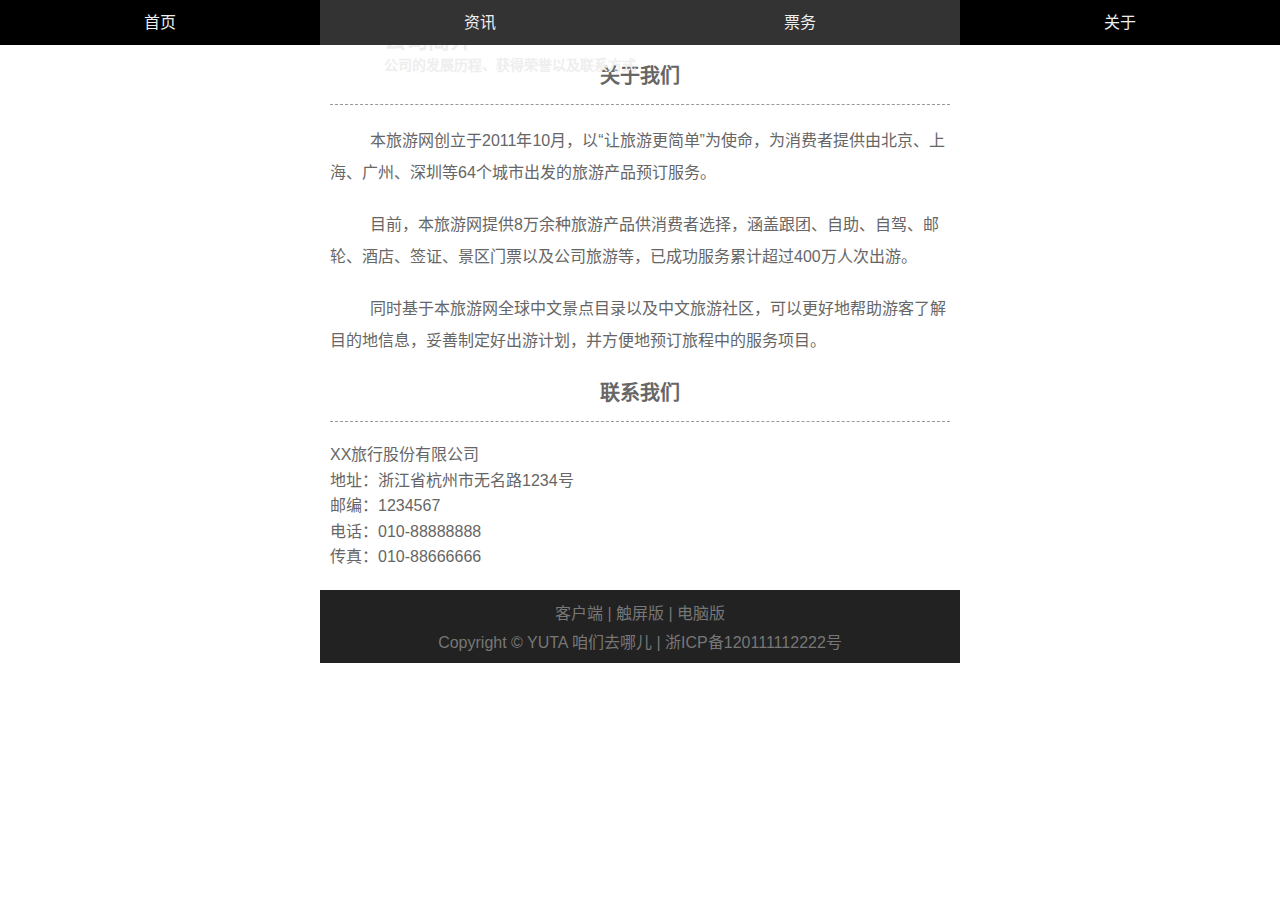
==== about.html @ 17939666 "Add files via upload" ====
<!DOCTYPE html>
<html lang="zh-cn">
<head>
	<meta charset="UTF-8">
	<meta name="viewport" content="width=device-width, initial-scale=1.0,minimum-scale=1.0, maximum-scale=1.0,user-scalable=no">
	<title>咱们去哪儿</title>
	<link rel="stylesheet" type="text/css" href="style.css">
</head>
<body>
	

	<header id="header">
		<nav class="link">
			<h2 class="none">网站导航</h2>
			<ul>
				<li><a href="home.html">首页</a></li>
				<li><a href="news.html">资讯</a></li>
				<li><a href="ticket.html">票务</a></li>
				<li class="active"><a href="about.html">关于</a></li>
			</ul>
		</nav>
	</header>

	<div id="headline">
		<img src="img/headline.png" alt="">
		<hgroup>
			<h2>公司简介</h2>
			<h3>公司的发展历程、获得荣誉以及联系方式</h3>
		</hgroup>
	</div>

	<div class="list about">
		<section>
			<h2>关于我们</h2>
			<p>本旅游网创立于2011年10月，以“让旅游更简单”为使命，为消费者提供由北京、上海、广州、深圳等64个城市出发的旅游产品预订服务。</p>
			<p>目前，本旅游网提供8万余种旅游产品供消费者选择，涵盖跟团、自助、自驾、邮轮、酒店、签证、景区门票以及公司旅游等，已成功服务累计超过400万人次出游。</p>
			<p>同时基于本旅游网全球中文景点目录以及中文旅游社区，可以更好地帮助游客了解目的地信息，妥善制定好出游计划，并方便地预订旅程中的服务项目。</p>
		</section>
		<section>
			<h2>联系我们</h2>
			<address>
				<ul>
					<li>XX旅行股份有限公司</li>
					<li>地址：浙江省杭州市无名路1234号</li>
					<li>邮编：1234567</li>
					<li>电话：010-88888888</li>
					<li>传真：010-88666666</li>
				</ul>
			</address>
		</section>
	</div>

	<footer id="footer">
		<div class="top">
			客户端 | 触屏版 | 电脑版
		</div>
		<div class="bottom">
			Copyright © YUTA 咱们去哪儿 | 浙ICP备120111112222号
		</div>
	</footer>

</body>
</html>
---- style.css ----
html {
	font-size: 625%;
}
body,h1,h2,h3,h4,p,ul,ol,form,fieldset,figure {
	margin: 0;
	padding: 0;
}
body {
	background-color: #fff;
	font-family: "Helvetica Neue", Helvetica, Arial, "Microsoft Yahei UI", "Microsoft YaHei", SimHei, "\5B8B\4F53", simsun, sans-serif;
	font-size: .16rem;
}
div,figure,figcaption {
	box-sizing: border-box;
}
a {
	text-decoration: none;
}
ul,ol {
	list-style: outside none none;
}
img {
	display: block;
	max-width: 100%;
}
.none {
	display: none;
}
.clearfix:after {
	content: '.';
	display: block;
	clear: both;
	height: 0;
	visibility: hidden;
}
/*媒体查询，大于480px小于640px*/
@media (min-width: 480px) and (max-width: 640px) {
	#tour h2,.news .price strong {
		font-size: .26rem;
	}
	#tour h3, #footer, #tour figcaption, #tour .info, .list {
		font-size: .16rem;
	}
	#headline h2 {
		font-size: .22rem;
	}
	#headline h3 {
		font-size: .14rem;
	}	
	.list h2 {
		font-size: .2rem;
	}
}

/*媒体查询，小于480px*/
@media (max-width: 480px) {
	#tour h2,.news .price strong {
		font-size: .20rem;
	}
	#tour h3, #tour figcaption, #tour .info, .list {
		font-size: .14rem;
	}
	#footer {
		font-size: .12rem;
	}
	#headline h2 {
		font-size: .18rem;
	}
	#headline h3 {
		font-size: .12rem;
	}
	.list h2 {
		font-size: .17rem;
	}
	.min {
		display: none;
	}
}

/*header goes here..*/
#header {
	position: fixed;
	width: 100%;
	height: .45rem;
	background-color: #333;
	font-size: 0.16rem;
	top: 0;
	z-index: 9999;
}
#header .link {
	height: .45rem;
	line-height: .45rem;
	color: #eee;
}
#header .link li {
	width: 25%;
	text-align: center;
	float: left;
}
#header .link a {
	color: #eee;
	display: block;
}
#header .link a:hover, 
#header .active a {
	background-color: #000;
}
#adver {
	max-width: 6.4rem;
	margin: 0 auto;
	padding: .45rem 0 0 0;
}
/*footer goes here..*/
#footer {
	max-width: 6.4rem;
	background-color: #222;
	color: #777;
	margin: 0 auto;
	text-align: center;
	padding: .1rem 0;
	font-size: .16rem;
}
#footer .top {
	padding: 0 0 .05rem 0;
}

/*headline goes here..*/
#headline {
	max-width: 6.4rem;
	margin: 0 auto;
	padding: .45rem 0 0 0;
	position: relative;
}
#headline hgroup {
	position: absolute;
	top: 48%;
	left: 10%;
	color: #eee;
}
#headline h2 {
	font-size: .22rem;
}
#headline h3 {
	font-size: .14rem;
}
.list {
	font-size: .16rem;
	color: #666;
	max-width: 6.4rem;
	margin: .15rem auto;
	padding: 0 .1rem;
}
.list h2 {
	text-align: center;
	font-size: .2rem;
	border-bottom: .01rem dashed #999;
	padding: 0 0 .15rem 0;
}

/*home.html..*/
#search {
	max-width: 6.4rem;
	height: .33rem;
	margin: 0 auto;
	background-color: #ddd;
	padding: .03rem 0 0 0;
	position: relative;
}
#search .search {
	width: 95%;
	height: .27rem;
	border-radius: .04rem;
	border: none;
	outline: none;
	background-color: #fff;
	display: block;
	margin: 0 auto;
	font-size: .14rem;
	padding: 0 .05rem;
}
#search .button {
	display: block;
	outline: none;
	width: .5rem;
	height: .27rem;
	color: #666;
	border: none;
	background-color: #eee;
	border-top-right-radius: .04rem;
	border-bottom-right-radius: .04rem;
	font-size: .14rem;
	position: absolute;
	top: .03rem;
	right: 1%;
}
#tour {
	max-width: 6.4rem;
	margin: .1rem auto 0 auto;
}
#tour h2 {
	text-align: center;
	color: #666;
	font-size: .26rem;
}
#tour h3 {
	text-align: center;
	color: #666;
	font-weight: normal;
	font-size: .16rem;
	margin: .05rem 0 .1rem 0;
}
#tour figure {
	width: 50%;
	float: left;
	background-color: #eee;
	font-size: .16rem;
	padding: 0 0 .05rem 0;
}
#tour figure img {
	padding: .02rem;
	border-radius: .04rem;
}
#tour figcaption {
	color: #666;
	font-size: .16rem;
	padding: .02rem .05rem;
}
#tour h4 {
	font-weight: normal;
	white-space: nowrap;
	overflow: hidden;
	text-overflow: ellipsis;
}
#tour p {
	white-space: nowrap;
	overflow: hidden;
	text-overflow: ellipsis;
}
#tour .info {
	padding: .1rem 0 0 0;
	font-size: .16rem;
}
#tour .price {
	color: #f60;
}
#tour .price strong {
	letter-spacing: .01rem;
}
#tour .sat {
	position: relative;
	float: right;
	right: .05rem;
	font-style: normal;
}


/*news.html..*/
.news figure:after {
	content: '.';
	display: block;
	clear: both;
	height: 0;
	visibility: hidden;
}
.news figure {
	margin: .15rem 0 0 0;
	position: relative;
}
.news figure img {
	width: 50%;
	float: left;
}
.news figure figcaption {
	width: 48%;
	float: right;
}
.news .title {
	border: none;
	padding: 0 0 .05rem 0;
	overflow: hidden;
	display: -webkit-box;
	-webkit-line-clamp: 1;
	-webkit-box-orient: vertical;
}
.news .small_title {
	font-weight: normal;
	padding: 0;
	overflow: hidden;
	display: -webkit-box;
	-webkit-line-clamp: 2;
	-webkit-box-orient: vertical;
}
.news .price {
	color: #f60;
	position: absolute;
	bottom: 0;
}
.news .price strong {
	font-size: .26rem;
}

/*ticker.html..*/
.ticket .type {
	margin: .2rem 0 .2rem 0;
	border: none;
}
.ticket .type mark {
	color: #fff;
	background-color: #458B00;
	padding: .05rem .08rem;
	border-radius: .04rem;
	margin: 0 .1rem 0 .16rem;
}
.ticket .form {
	border: none;
}
.ticket .form p {
	margin: .1rem 0;
}
.ticket .form label {
	display: block;
	margin: 0 0 .05rem 0;
}
.ticket .form input {
	width: 97%;
	height: .2rem;
	border: 1px solid #ccc;
	background-color: #fff;
	border-radius: .04rem;
	padding: .05rem;
	color: #666;
}
.ticket .submit {
	width: 30%;
	border-radius: .04rem;
	background-color: #f60;
	color: #fff;
	text-align: center;
	border: none;
	cursor: pointer;
	padding: .1rem;
	margin: 0 auto;
	display: block;
}
.ticket .new {
	margin: .2rem 0 0 0;
}
.ticket .new ul {
	margin: 20px 0 0 0;
}
.ticket .new li {
	display: inline-block;
	padding: 5px 10px;
}
.ticket .new li:first-child {
	padding-left: 0;
}
.ticket .new li:nth-child(2) {
	background-color: #458B00;
	border-radius: 4px;
	color: #fff;
}
.ticket table {
	width: 100%;
    border-collapse:collapse;
    margin: 20px 0 0 0;
    border: 1px solid #ddd;
}
.ticket table th {
	padding: .15rem 0;
	border-bottom: 1px solid #ddd;
	font-weight: normal;
}
.ticket table td {
	padding: .15rem 0;
	text-align: center;
	border-bottom: 1px solid #ddd;
}
.ticket table tr:nth-child(2n) {
	background-color: #fafafa;
}
.ticket table tr:hover {
	background-color: #eee;
}
.ticket .price {
	color: #f60;
}
.ticket .reserve {
	border-radius: .04rem;
	background-color: #f60;
	color: #fff;
	text-align: center;
	padding: .05rem .08rem;
}
.ticket .more2 {
	text-align: center;
	margin: 0 auto;
	cursor: pointer;
	display: block;
	color: #666;
}

/*about.html*/
.about p {
	line-height: 2;
	margin: .2rem 0;
	text-indent: 0.4rem;
}
.about address {
	font-style: normal;
	line-height: 1.6;
	margin: .2rem 0;
}
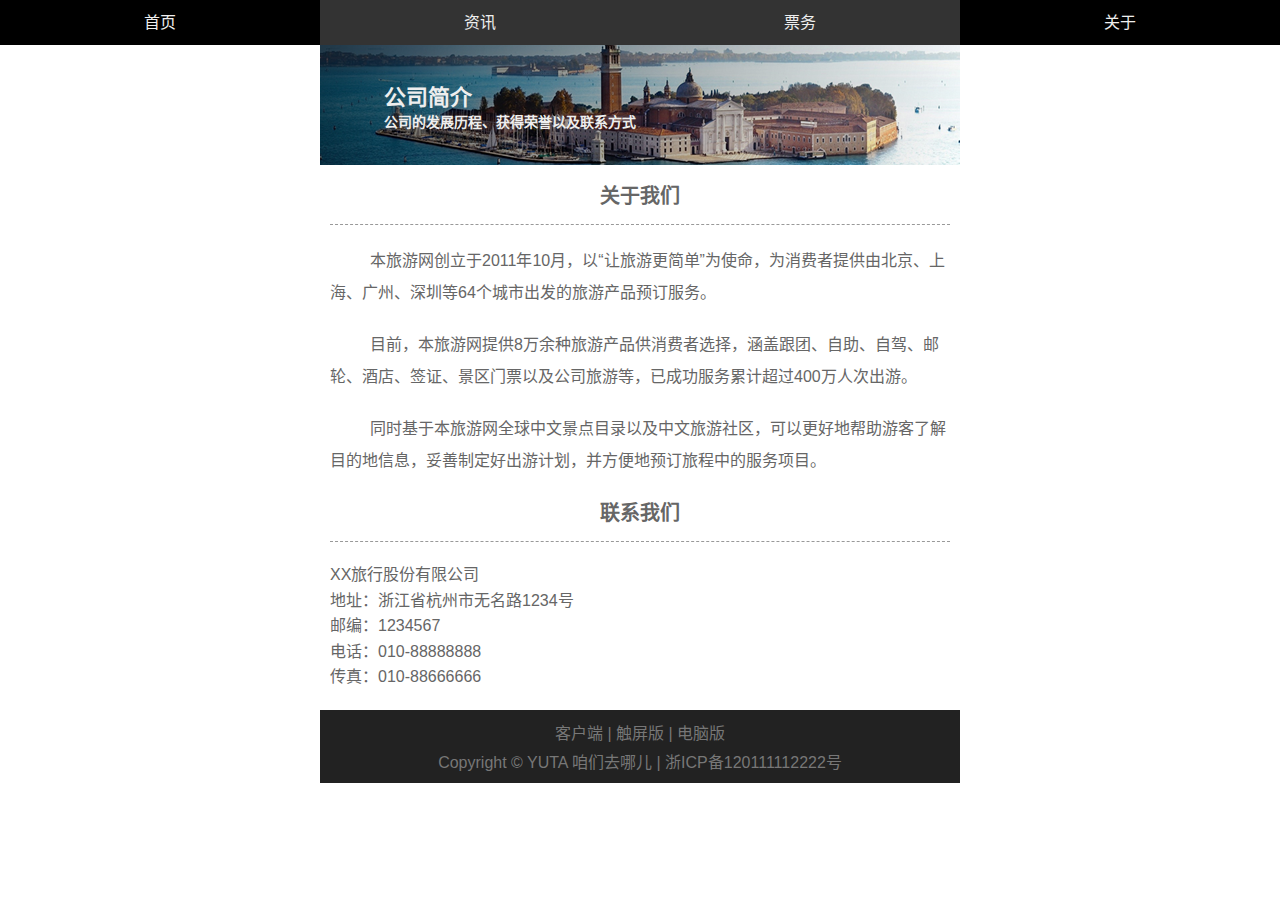
==== commit 070d0c59: "message" ====
--- a/about.html
+++ b/about.html
@@ -1,63 +1,63 @@
-<!DOCTYPE html>
-<html lang="zh-cn">
-<head>
-	<meta charset="UTF-8">
-	<meta name="viewport" content="width=device-width, initial-scale=1.0,minimum-scale=1.0, maximum-scale=1.0,user-scalable=no">
-	<title>咱们去哪儿</title>
-	<link rel="stylesheet" type="text/css" href="style.css">
-</head>
-<body>
-	
-
-	<header id="header">
-		<nav class="link">
-			<h2 class="none">网站导航</h2>
-			<ul>
-				<li><a href="home.html">首页</a></li>
-				<li><a href="news.html">资讯</a></li>
-				<li><a href="ticket.html">票务</a></li>
-				<li class="active"><a href="about.html">关于</a></li>
-			</ul>
-		</nav>
-	</header>
-
-	<div id="headline">
-		<img src="img/headline.png" alt="">
-		<hgroup>
-			<h2>公司简介</h2>
-			<h3>公司的发展历程、获得荣誉以及联系方式</h3>
-		</hgroup>
-	</div>
-
-	<div class="list about">
-		<section>
-			<h2>关于我们</h2>
-			<p>本旅游网创立于2011年10月，以“让旅游更简单”为使命，为消费者提供由北京、上海、广州、深圳等64个城市出发的旅游产品预订服务。</p>
-			<p>目前，本旅游网提供8万余种旅游产品供消费者选择，涵盖跟团、自助、自驾、邮轮、酒店、签证、景区门票以及公司旅游等，已成功服务累计超过400万人次出游。</p>
-			<p>同时基于本旅游网全球中文景点目录以及中文旅游社区，可以更好地帮助游客了解目的地信息，妥善制定好出游计划，并方便地预订旅程中的服务项目。</p>
-		</section>
-		<section>
-			<h2>联系我们</h2>
-			<address>
-				<ul>
-					<li>XX旅行股份有限公司</li>
-					<li>地址：浙江省杭州市无名路1234号</li>
-					<li>邮编：1234567</li>
-					<li>电话：010-88888888</li>
-					<li>传真：010-88666666</li>
-				</ul>
-			</address>
-		</section>
-	</div>
-
-	<footer id="footer">
-		<div class="top">
-			客户端 | 触屏版 | 电脑版
-		</div>
-		<div class="bottom">
-			Copyright © YUTA 咱们去哪儿 | 浙ICP备120111112222号
-		</div>
-	</footer>
-
-</body>
+<!DOCTYPE html>
+<html lang="zh-cn">
+<head>
+	<meta charset="UTF-8">
+	<meta name="viewport" content="width=device-width, initial-scale=1.0,minimum-scale=1.0, maximum-scale=1.0,user-scalable=no">
+	<title>咱们去哪儿</title>
+	<link rel="stylesheet" type="text/css" href="style.css">
+</head>
+<body>
+	
+
+	<header id="header">
+		<nav class="link">
+			<h2 class="none">网站导航</h2>
+			<ul>
+				<li><a href="home.html">首页</a></li>
+				<li><a href="news.html">资讯</a></li>
+				<li><a href="ticket.html">票务</a></li>
+				<li class="active"><a href="about.html">关于</a></li>
+			</ul>
+		</nav>
+	</header>
+
+	<div id="headline">
+		<img src="img/headline.png" alt="">
+		<hgroup>
+			<h2>公司简介</h2>
+			<h3>公司的发展历程、获得荣誉以及联系方式</h3>
+		</hgroup>
+	</div>
+
+	<div class="list about">
+		<section>
+			<h2>关于我们</h2>
+			<p>本旅游网创立于2011年10月，以“让旅游更简单”为使命，为消费者提供由北京、上海、广州、深圳等64个城市出发的旅游产品预订服务。</p>
+			<p>目前，本旅游网提供8万余种旅游产品供消费者选择，涵盖跟团、自助、自驾、邮轮、酒店、签证、景区门票以及公司旅游等，已成功服务累计超过400万人次出游。</p>
+			<p>同时基于本旅游网全球中文景点目录以及中文旅游社区，可以更好地帮助游客了解目的地信息，妥善制定好出游计划，并方便地预订旅程中的服务项目。</p>
+		</section>
+		<section>
+			<h2>联系我们</h2>
+			<address>
+				<ul>
+					<li>XX旅行股份有限公司</li>
+					<li>地址：浙江省杭州市无名路1234号</li>
+					<li>邮编：1234567</li>
+					<li>电话：010-88888888</li>
+					<li>传真：010-88666666</li>
+				</ul>
+			</address>
+		</section>
+	</div>
+
+	<footer id="footer">
+		<div class="top">
+			客户端 | 触屏版 | 电脑版
+		</div>
+		<div class="bottom">
+			Copyright © YUTA 咱们去哪儿 | 浙ICP备120111112222号
+		</div>
+	</footer>
+
+</body>
 </html>--- a/style.css
+++ b/style.css
@@ -1,413 +1,413 @@
-html {
-	font-size: 625%;
-}
-body,h1,h2,h3,h4,p,ul,ol,form,fieldset,figure {
-	margin: 0;
-	padding: 0;
-}
-body {
-	background-color: #fff;
-	font-family: "Helvetica Neue", Helvetica, Arial, "Microsoft Yahei UI", "Microsoft YaHei", SimHei, "\5B8B\4F53", simsun, sans-serif;
-	font-size: .16rem;
-}
-div,figure,figcaption {
-	box-sizing: border-box;
-}
-a {
-	text-decoration: none;
-}
-ul,ol {
-	list-style: outside none none;
-}
-img {
-	display: block;
-	max-width: 100%;
-}
-.none {
-	display: none;
-}
-.clearfix:after {
-	content: '.';
-	display: block;
-	clear: both;
-	height: 0;
-	visibility: hidden;
-}
-/*媒体查询，大于480px小于640px*/
-@media (min-width: 480px) and (max-width: 640px) {
-	#tour h2,.news .price strong {
-		font-size: .26rem;
-	}
-	#tour h3, #footer, #tour figcaption, #tour .info, .list {
-		font-size: .16rem;
-	}
-	#headline h2 {
-		font-size: .22rem;
-	}
-	#headline h3 {
-		font-size: .14rem;
-	}	
-	.list h2 {
-		font-size: .2rem;
-	}
-}
-
-/*媒体查询，小于480px*/
-@media (max-width: 480px) {
-	#tour h2,.news .price strong {
-		font-size: .20rem;
-	}
-	#tour h3, #tour figcaption, #tour .info, .list {
-		font-size: .14rem;
-	}
-	#footer {
-		font-size: .12rem;
-	}
-	#headline h2 {
-		font-size: .18rem;
-	}
-	#headline h3 {
-		font-size: .12rem;
-	}
-	.list h2 {
-		font-size: .17rem;
-	}
-	.min {
-		display: none;
-	}
-}
-
-/*header goes here..*/
-#header {
-	position: fixed;
-	width: 100%;
-	height: .45rem;
-	background-color: #333;
-	font-size: 0.16rem;
-	top: 0;
-	z-index: 9999;
-}
-#header .link {
-	height: .45rem;
-	line-height: .45rem;
-	color: #eee;
-}
-#header .link li {
-	width: 25%;
-	text-align: center;
-	float: left;
-}
-#header .link a {
-	color: #eee;
-	display: block;
-}
-#header .link a:hover, 
-#header .active a {
-	background-color: #000;
-}
-#adver {
-	max-width: 6.4rem;
-	margin: 0 auto;
-	padding: .45rem 0 0 0;
-}
-/*footer goes here..*/
-#footer {
-	max-width: 6.4rem;
-	background-color: #222;
-	color: #777;
-	margin: 0 auto;
-	text-align: center;
-	padding: .1rem 0;
-	font-size: .16rem;
-}
-#footer .top {
-	padding: 0 0 .05rem 0;
-}
-
-/*headline goes here..*/
-#headline {
-	max-width: 6.4rem;
-	margin: 0 auto;
-	padding: .45rem 0 0 0;
-	position: relative;
-}
-#headline hgroup {
-	position: absolute;
-	top: 48%;
-	left: 10%;
-	color: #eee;
-}
-#headline h2 {
-	font-size: .22rem;
-}
-#headline h3 {
-	font-size: .14rem;
-}
-.list {
-	font-size: .16rem;
-	color: #666;
-	max-width: 6.4rem;
-	margin: .15rem auto;
-	padding: 0 .1rem;
-}
-.list h2 {
-	text-align: center;
-	font-size: .2rem;
-	border-bottom: .01rem dashed #999;
-	padding: 0 0 .15rem 0;
-}
-
-/*home.html..*/
-#search {
-	max-width: 6.4rem;
-	height: .33rem;
-	margin: 0 auto;
-	background-color: #ddd;
-	padding: .03rem 0 0 0;
-	position: relative;
-}
-#search .search {
-	width: 95%;
-	height: .27rem;
-	border-radius: .04rem;
-	border: none;
-	outline: none;
-	background-color: #fff;
-	display: block;
-	margin: 0 auto;
-	font-size: .14rem;
-	padding: 0 .05rem;
-}
-#search .button {
-	display: block;
-	outline: none;
-	width: .5rem;
-	height: .27rem;
-	color: #666;
-	border: none;
-	background-color: #eee;
-	border-top-right-radius: .04rem;
-	border-bottom-right-radius: .04rem;
-	font-size: .14rem;
-	position: absolute;
-	top: .03rem;
-	right: 1%;
-}
-#tour {
-	max-width: 6.4rem;
-	margin: .1rem auto 0 auto;
-}
-#tour h2 {
-	text-align: center;
-	color: #666;
-	font-size: .26rem;
-}
-#tour h3 {
-	text-align: center;
-	color: #666;
-	font-weight: normal;
-	font-size: .16rem;
-	margin: .05rem 0 .1rem 0;
-}
-#tour figure {
-	width: 50%;
-	float: left;
-	background-color: #eee;
-	font-size: .16rem;
-	padding: 0 0 .05rem 0;
-}
-#tour figure img {
-	padding: .02rem;
-	border-radius: .04rem;
-}
-#tour figcaption {
-	color: #666;
-	font-size: .16rem;
-	padding: .02rem .05rem;
-}
-#tour h4 {
-	font-weight: normal;
-	white-space: nowrap;
-	overflow: hidden;
-	text-overflow: ellipsis;
-}
-#tour p {
-	white-space: nowrap;
-	overflow: hidden;
-	text-overflow: ellipsis;
-}
-#tour .info {
-	padding: .1rem 0 0 0;
-	font-size: .16rem;
-}
-#tour .price {
-	color: #f60;
-}
-#tour .price strong {
-	letter-spacing: .01rem;
-}
-#tour .sat {
-	position: relative;
-	float: right;
-	right: .05rem;
-	font-style: normal;
-}
-
-
-/*news.html..*/
-.news figure:after {
-	content: '.';
-	display: block;
-	clear: both;
-	height: 0;
-	visibility: hidden;
-}
-.news figure {
-	margin: .15rem 0 0 0;
-	position: relative;
-}
-.news figure img {
-	width: 50%;
-	float: left;
-}
-.news figure figcaption {
-	width: 48%;
-	float: right;
-}
-.news .title {
-	border: none;
-	padding: 0 0 .05rem 0;
-	overflow: hidden;
-	display: -webkit-box;
-	-webkit-line-clamp: 1;
-	-webkit-box-orient: vertical;
-}
-.news .small_title {
-	font-weight: normal;
-	padding: 0;
-	overflow: hidden;
-	display: -webkit-box;
-	-webkit-line-clamp: 2;
-	-webkit-box-orient: vertical;
-}
-.news .price {
-	color: #f60;
-	position: absolute;
-	bottom: 0;
-}
-.news .price strong {
-	font-size: .26rem;
-}
-
-/*ticker.html..*/
-.ticket .type {
-	margin: .2rem 0 .2rem 0;
-	border: none;
-}
-.ticket .type mark {
-	color: #fff;
-	background-color: #458B00;
-	padding: .05rem .08rem;
-	border-radius: .04rem;
-	margin: 0 .1rem 0 .16rem;
-}
-.ticket .form {
-	border: none;
-}
-.ticket .form p {
-	margin: .1rem 0;
-}
-.ticket .form label {
-	display: block;
-	margin: 0 0 .05rem 0;
-}
-.ticket .form input {
-	width: 97%;
-	height: .2rem;
-	border: 1px solid #ccc;
-	background-color: #fff;
-	border-radius: .04rem;
-	padding: .05rem;
-	color: #666;
-}
-.ticket .submit {
-	width: 30%;
-	border-radius: .04rem;
-	background-color: #f60;
-	color: #fff;
-	text-align: center;
-	border: none;
-	cursor: pointer;
-	padding: .1rem;
-	margin: 0 auto;
-	display: block;
-}
-.ticket .new {
-	margin: .2rem 0 0 0;
-}
-.ticket .new ul {
-	margin: 20px 0 0 0;
-}
-.ticket .new li {
-	display: inline-block;
-	padding: 5px 10px;
-}
-.ticket .new li:first-child {
-	padding-left: 0;
-}
-.ticket .new li:nth-child(2) {
-	background-color: #458B00;
-	border-radius: 4px;
-	color: #fff;
-}
-.ticket table {
-	width: 100%;
-    border-collapse:collapse;
-    margin: 20px 0 0 0;
-    border: 1px solid #ddd;
-}
-.ticket table th {
-	padding: .15rem 0;
-	border-bottom: 1px solid #ddd;
-	font-weight: normal;
-}
-.ticket table td {
-	padding: .15rem 0;
-	text-align: center;
-	border-bottom: 1px solid #ddd;
-}
-.ticket table tr:nth-child(2n) {
-	background-color: #fafafa;
-}
-.ticket table tr:hover {
-	background-color: #eee;
-}
-.ticket .price {
-	color: #f60;
-}
-.ticket .reserve {
-	border-radius: .04rem;
-	background-color: #f60;
-	color: #fff;
-	text-align: center;
-	padding: .05rem .08rem;
-}
-.ticket .more2 {
-	text-align: center;
-	margin: 0 auto;
-	cursor: pointer;
-	display: block;
-	color: #666;
-}
-
-/*about.html*/
-.about p {
-	line-height: 2;
-	margin: .2rem 0;
-	text-indent: 0.4rem;
-}
-.about address {
-	font-style: normal;
-	line-height: 1.6;
-	margin: .2rem 0;
+html {
+	font-size: 625%;
+}
+body,h1,h2,h3,h4,p,ul,ol,form,fieldset,figure {
+	margin: 0;
+	padding: 0;
+}
+body {
+	background-color: #fff;
+	font-family: "Helvetica Neue", Helvetica, Arial, "Microsoft Yahei UI", "Microsoft YaHei", SimHei, "\5B8B\4F53", simsun, sans-serif;
+	font-size: .16rem;
+}
+div,figure,figcaption {
+	box-sizing: border-box;
+}
+a {
+	text-decoration: none;
+}
+ul,ol {
+	list-style: outside none none;
+}
+img {
+	display: block;
+	max-width: 100%;
+}
+.none {
+	display: none;
+}
+.clearfix:after {
+	content: '.';
+	display: block;
+	clear: both;
+	height: 0;
+	visibility: hidden;
+}
+/*媒体查询，大于480px小于640px*/
+@media (min-width: 480px) and (max-width: 640px) {
+	#tour h2,.news .price strong {
+		font-size: .26rem;
+	}
+	#tour h3, #footer, #tour figcaption, #tour .info, .list {
+		font-size: .16rem;
+	}
+	#headline h2 {
+		font-size: .22rem;
+	}
+	#headline h3 {
+		font-size: .14rem;
+	}	
+	.list h2 {
+		font-size: .2rem;
+	}
+}
+
+/*媒体查询，小于480px*/
+@media (max-width: 480px) {
+	#tour h2,.news .price strong {
+		font-size: .20rem;
+	}
+	#tour h3, #tour figcaption, #tour .info, .list {
+		font-size: .14rem;
+	}
+	#footer {
+		font-size: .12rem;
+	}
+	#headline h2 {
+		font-size: .18rem;
+	}
+	#headline h3 {
+		font-size: .12rem;
+	}
+	.list h2 {
+		font-size: .17rem;
+	}
+	.min {
+		display: none;
+	}
+}
+
+/*header goes here..*/
+#header {
+	position: fixed;
+	width: 100%;
+	height: .45rem;
+	background-color: #333;
+	font-size: 0.16rem;
+	top: 0;
+	z-index: 9999;
+}
+#header .link {
+	height: .45rem;
+	line-height: .45rem;
+	color: #eee;
+}
+#header .link li {
+	width: 25%;
+	text-align: center;
+	float: left;
+}
+#header .link a {
+	color: #eee;
+	display: block;
+}
+#header .link a:hover, 
+#header .active a {
+	background-color: #000;
+}
+#adver {
+	max-width: 6.4rem;
+	margin: 0 auto;
+	padding: .45rem 0 0 0;
+}
+/*footer goes here..*/
+#footer {
+	max-width: 6.4rem;
+	background-color: #222;
+	color: #777;
+	margin: 0 auto;
+	text-align: center;
+	padding: .1rem 0;
+	font-size: .16rem;
+}
+#footer .top {
+	padding: 0 0 .05rem 0;
+}
+
+/*headline goes here..*/
+#headline {
+	max-width: 6.4rem;
+	margin: 0 auto;
+	padding: .45rem 0 0 0;
+	position: relative;
+}
+#headline hgroup {
+	position: absolute;
+	top: 48%;
+	left: 10%;
+	color: #eee;
+}
+#headline h2 {
+	font-size: .22rem;
+}
+#headline h3 {
+	font-size: .14rem;
+}
+.list {
+	font-size: .16rem;
+	color: #666;
+	max-width: 6.4rem;
+	margin: .15rem auto;
+	padding: 0 .1rem;
+}
+.list h2 {
+	text-align: center;
+	font-size: .2rem;
+	border-bottom: .01rem dashed #999;
+	padding: 0 0 .15rem 0;
+}
+
+/*home.html..*/
+#search {
+	max-width: 6.4rem;
+	height: .33rem;
+	margin: 0 auto;
+	background-color: #ddd;
+	padding: .03rem 0 0 0;
+	position: relative;
+}
+#search .search {
+	width: 95%;
+	height: .27rem;
+	border-radius: .04rem;
+	border: none;
+	outline: none;
+	background-color: #fff;
+	display: block;
+	margin: 0 auto;
+	font-size: .14rem;
+	padding: 0 .05rem;
+}
+#search .button {
+	display: block;
+	outline: none;
+	width: .5rem;
+	height: .27rem;
+	color: #666;
+	border: none;
+	background-color: #eee;
+	border-top-right-radius: .04rem;
+	border-bottom-right-radius: .04rem;
+	font-size: .14rem;
+	position: absolute;
+	top: .03rem;
+	right: 1%;
+}
+#tour {
+	max-width: 6.4rem;
+	margin: .1rem auto 0 auto;
+}
+#tour h2 {
+	text-align: center;
+	color: #666;
+	font-size: .26rem;
+}
+#tour h3 {
+	text-align: center;
+	color: #666;
+	font-weight: normal;
+	font-size: .16rem;
+	margin: .05rem 0 .1rem 0;
+}
+#tour figure {
+	width: 50%;
+	float: left;
+	background-color: #eee;
+	font-size: .16rem;
+	padding: 0 0 .05rem 0;
+}
+#tour figure img {
+	padding: .02rem;
+	border-radius: .04rem;
+}
+#tour figcaption {
+	color: #666;
+	font-size: .16rem;
+	padding: .02rem .05rem;
+}
+#tour h4 {
+	font-weight: normal;
+	white-space: nowrap;
+	overflow: hidden;
+	text-overflow: ellipsis;
+}
+#tour p {
+	white-space: nowrap;
+	overflow: hidden;
+	text-overflow: ellipsis;
+}
+#tour .info {
+	padding: .1rem 0 0 0;
+	font-size: .16rem;
+}
+#tour .price {
+	color: #f60;
+}
+#tour .price strong {
+	letter-spacing: .01rem;
+}
+#tour .sat {
+	position: relative;
+	float: right;
+	right: .05rem;
+	font-style: normal;
+}
+
+
+/*news.html..*/
+.news figure:after {
+	content: '.';
+	display: block;
+	clear: both;
+	height: 0;
+	visibility: hidden;
+}
+.news figure {
+	margin: .15rem 0 0 0;
+	position: relative;
+}
+.news figure img {
+	width: 50%;
+	float: left;
+}
+.news figure figcaption {
+	width: 48%;
+	float: right;
+}
+.news .title {
+	border: none;
+	padding: 0 0 .05rem 0;
+	overflow: hidden;
+	display: -webkit-box;
+	-webkit-line-clamp: 1;
+	-webkit-box-orient: vertical;
+}
+.news .small_title {
+	font-weight: normal;
+	padding: 0;
+	overflow: hidden;
+	display: -webkit-box;
+	-webkit-line-clamp: 2;
+	-webkit-box-orient: vertical;
+}
+.news .price {
+	color: #f60;
+	position: absolute;
+	bottom: 0;
+}
+.news .price strong {
+	font-size: .26rem;
+}
+
+/*ticker.html..*/
+.ticket .type {
+	margin: .2rem 0 .2rem 0;
+	border: none;
+}
+.ticket .type mark {
+	color: #fff;
+	background-color: #458B00;
+	padding: .05rem .08rem;
+	border-radius: .04rem;
+	margin: 0 .1rem 0 .16rem;
+}
+.ticket .form {
+	border: none;
+}
+.ticket .form p {
+	margin: .1rem 0;
+}
+.ticket .form label {
+	display: block;
+	margin: 0 0 .05rem 0;
+}
+.ticket .form input {
+	width: 97%;
+	height: .2rem;
+	border: 1px solid #ccc;
+	background-color: #fff;
+	border-radius: .04rem;
+	padding: .05rem;
+	color: #666;
+}
+.ticket .submit {
+	width: 30%;
+	border-radius: .04rem;
+	background-color: #f60;
+	color: #fff;
+	text-align: center;
+	border: none;
+	cursor: pointer;
+	padding: .1rem;
+	margin: 0 auto;
+	display: block;
+}
+.ticket .new {
+	margin: .2rem 0 0 0;
+}
+.ticket .new ul {
+	margin: 20px 0 0 0;
+}
+.ticket .new li {
+	display: inline-block;
+	padding: 5px 10px;
+}
+.ticket .new li:first-child {
+	padding-left: 0;
+}
+.ticket .new li:nth-child(2) {
+	background-color: #458B00;
+	border-radius: 4px;
+	color: #fff;
+}
+.ticket table {
+	width: 100%;
+    border-collapse:collapse;
+    margin: 20px 0 0 0;
+    border: 1px solid #ddd;
+}
+.ticket table th {
+	padding: .15rem 0;
+	border-bottom: 1px solid #ddd;
+	font-weight: normal;
+}
+.ticket table td {
+	padding: .15rem 0;
+	text-align: center;
+	border-bottom: 1px solid #ddd;
+}
+.ticket table tr:nth-child(2n) {
+	background-color: #fafafa;
+}
+.ticket table tr:hover {
+	background-color: #eee;
+}
+.ticket .price {
+	color: #f60;
+}
+.ticket .reserve {
+	border-radius: .04rem;
+	background-color: #f60;
+	color: #fff;
+	text-align: center;
+	padding: .05rem .08rem;
+}
+.ticket .more2 {
+	text-align: center;
+	margin: 0 auto;
+	cursor: pointer;
+	display: block;
+	color: #666;
+}
+
+/*about.html*/
+.about p {
+	line-height: 2;
+	margin: .2rem 0;
+	text-indent: 0.4rem;
+}
+.about address {
+	font-style: normal;
+	line-height: 1.6;
+	margin: .2rem 0;
 }